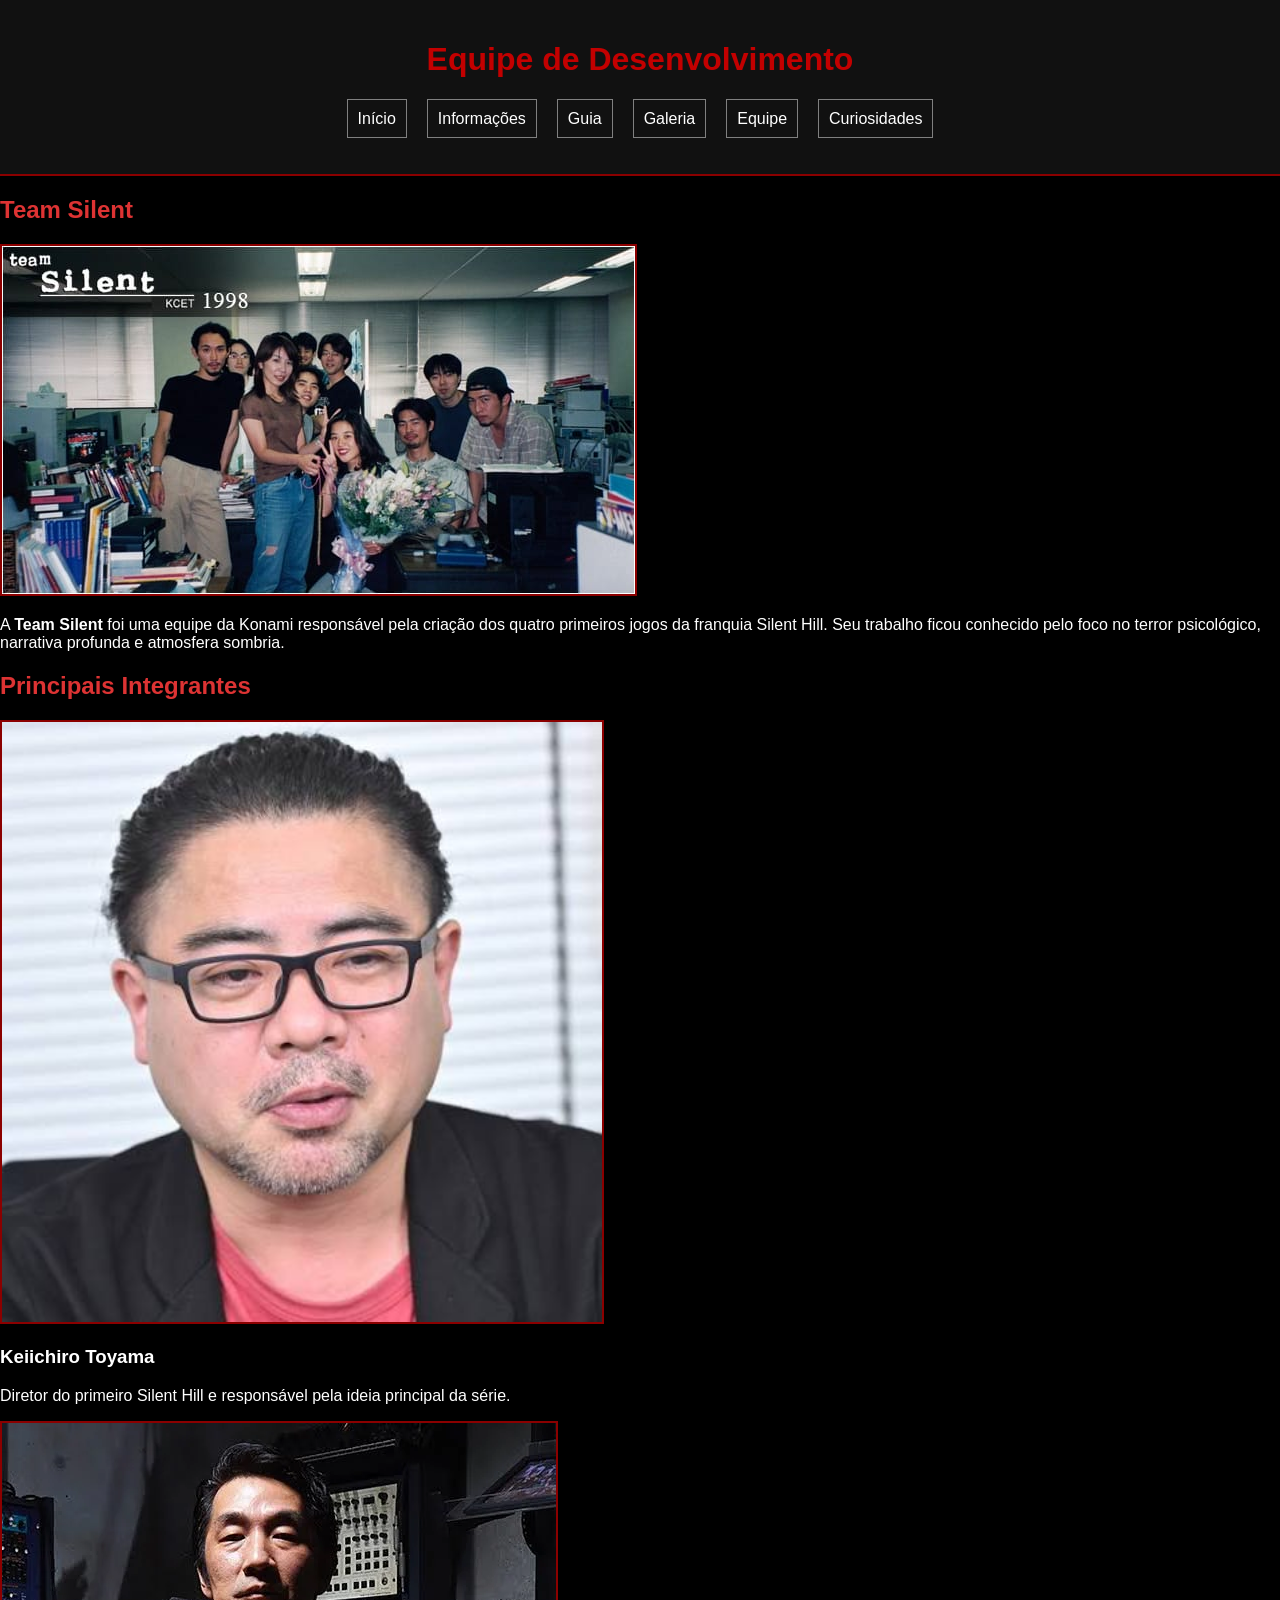
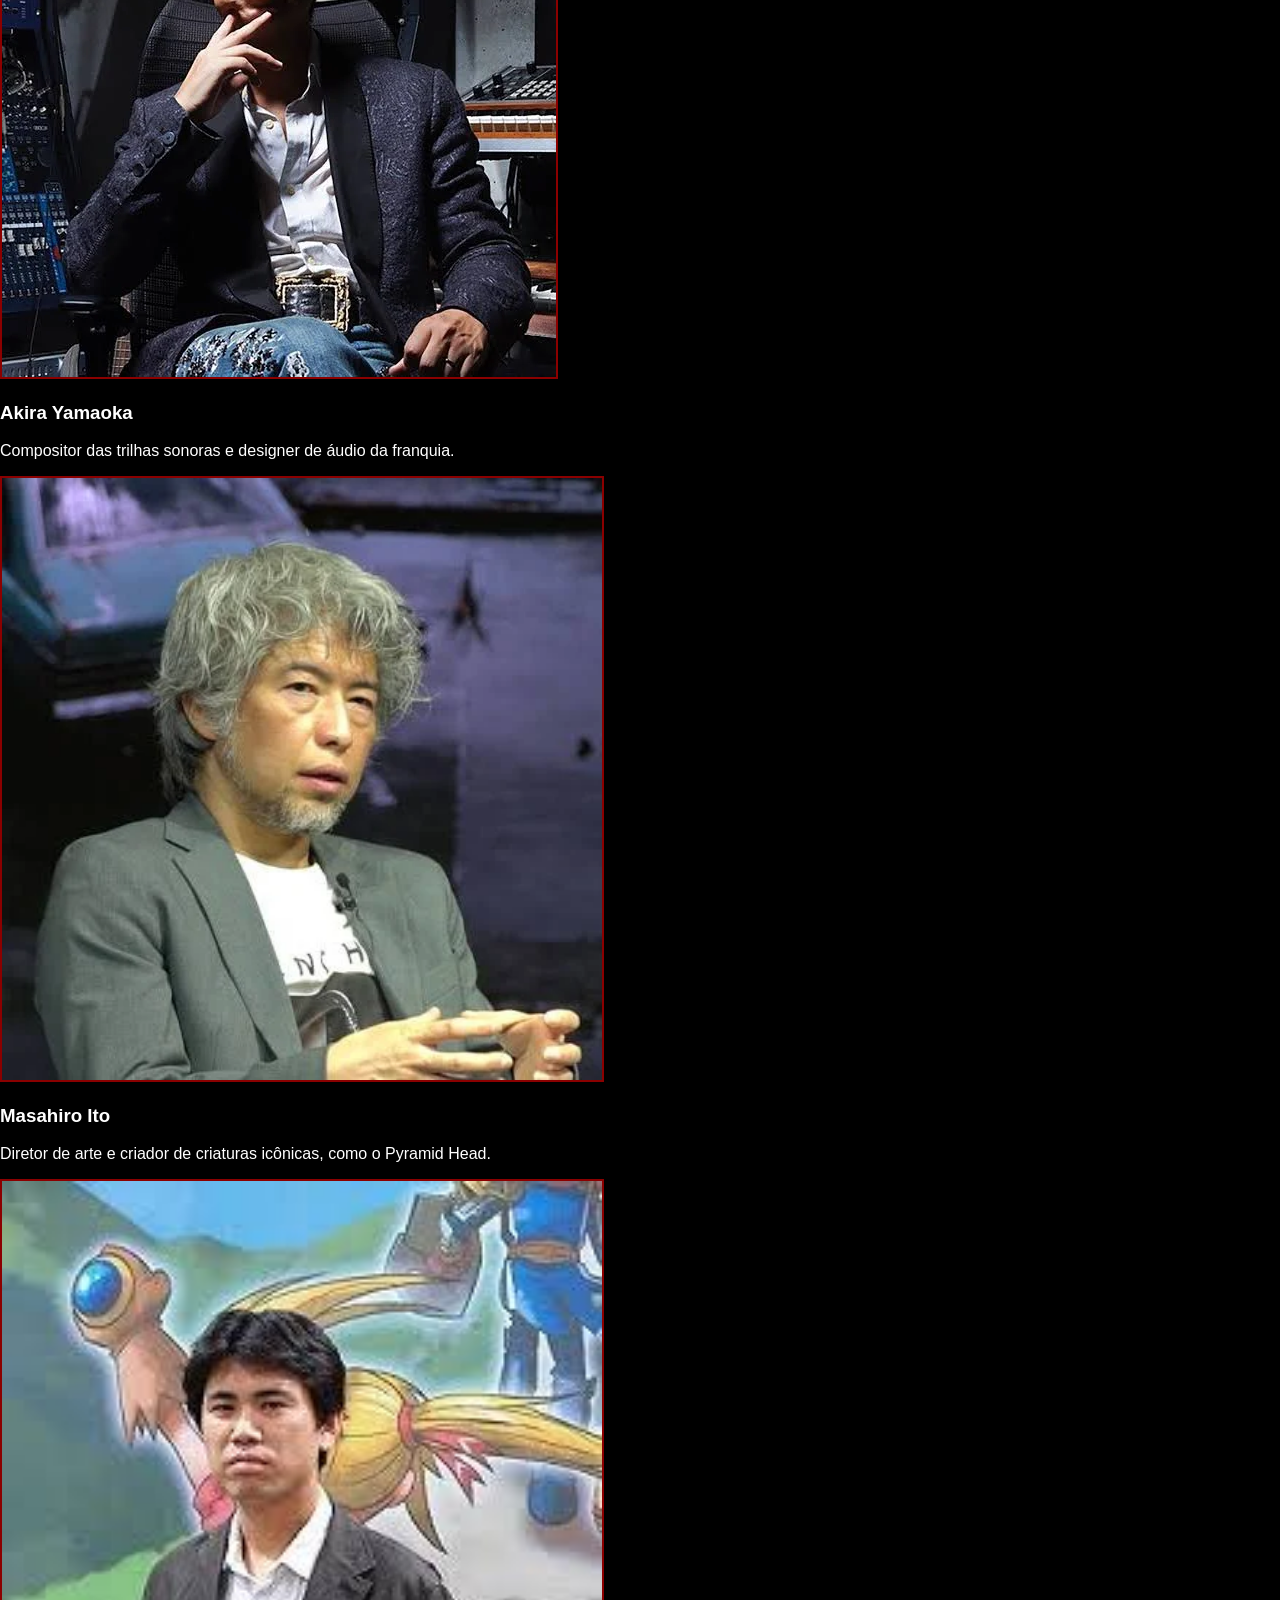
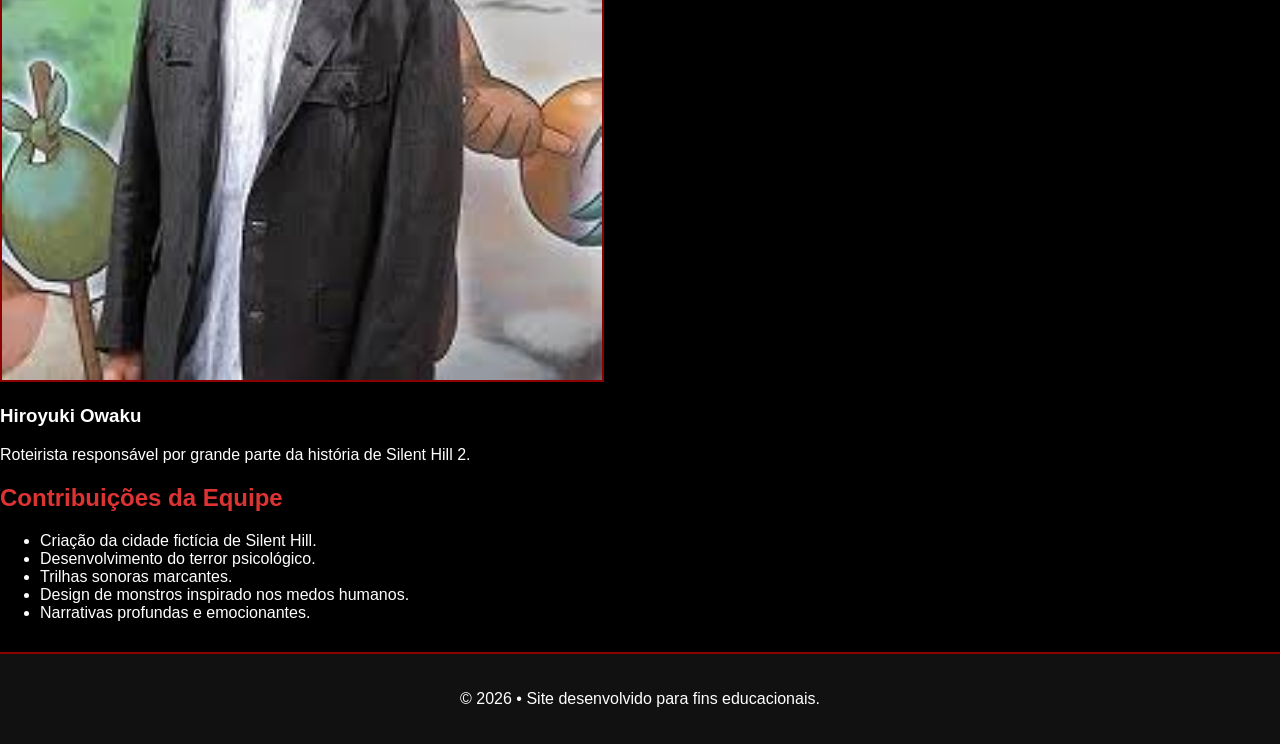
==== equipe.html @ 5420bb75 "Add files via upload" ====
<!DOCTYPE html>
<html lang="pt-BR">

<head>

    <meta charset="UTF-8">
    <meta name="viewport" content="width=device-width, initial-scale=1.0">

    <title>Equipe de Desenvolvimento | Silent Hill</title>

    <link rel="stylesheet" href="guia.css">

</head>

<body>

<header>

    <h1>Equipe de Desenvolvimento</h1>

    <nav>

        <ul class="menu">

            <li><a href="index.html">Início</a></li>
            <li><a href="informacoes.html">Informações</a></li>
            <li><a href="guia.html">Guia</a></li>
            <li><a href="galeria.html">Galeria</a></li>
            <li><a href="equipe.html">Equipe</a></li>
            <li><a href="curiosidades.html">Curiosidades</a></li>

        </ul>

    </nav>

</header>

<main>

<section id="team">

<h2>Team Silent</h2>

<img src="equipe.jpeg" alt="Equipe Team Silent">

<p>

A <strong>Team Silent</strong> foi uma equipe da <span>Konami</span> responsável pela criação
dos quatro primeiros jogos da franquia Silent Hill. Seu trabalho ficou conhecido pelo foco
no terror psicológico, narrativa profunda e atmosfera sombria.

</p>

</section>

<section class="membros">

<h2>Principais Integrantes</h2>

<div class="card">

<img style="width: 600px;" src="Keiichiro-toyama.jfif" alt="Keiichiro Toyama">

<h3>Keiichiro Toyama</h3>

<p>

Diretor do primeiro Silent Hill e responsável pela ideia principal da série.

</p>

</div>

<div class="card">

<img src="Akira Yamaoka.webp" alt="Akira Yamaoka">

<h3>Akira Yamaoka</h3>

<p>

Compositor das trilhas sonoras e designer de áudio da franquia.

</p>

</div>

<div class="card">

<img style="width: 600px;" src="Masahiro-Ito.webp" alt="Masahiro Ito">

<h3>Masahiro Ito</h3>

<p>

Diretor de arte e criador de criaturas icônicas, como o Pyramid Head.

</p>

</div>

<div class="card">

<img style="width: 600px;" src="Hiroyuki-Owaku.jfif" alt="Hiroyuki Owaku">

<h3>Hiroyuki Owaku</h3>

<p>

Roteirista responsável por grande parte da história de Silent Hill 2.

</p>

</div>

</section>

<section class="contribuicoes">

<h2>Contribuições da Equipe</h2>

<ul>

<li>Criação da cidade fictícia de Silent Hill.</li>

<li>Desenvolvimento do terror psicológico.</li>

<li>Trilhas sonoras marcantes.</li>

<li>Design de monstros inspirado nos medos humanos.</li>

<li>Narrativas profundas e emocionantes.</li>

</ul>

</section>

</main>

<footer>

<p>

© 2026 • Site desenvolvido para fins educacionais.

</p>

</footer>

</body>

</html>
---- guia.css ----
body{

background:black;

color:white;

margin:0;

font-family:Verdana, Geneva, Tahoma, sans-serif;

}

header{

background:#111;

padding:20px;

border-bottom:2px solid darkred;

}

h1{

text-align:center;

color:#c30000;

}

h2{

color:#d33;

}


.menu{

display:flex;

justify-content:center;

list-style:none;

padding:0;

}

.menu li{

margin:10px;

}

.menu li a{

color:white;

text-decoration:none;

padding:10px;

border:1px solid gray;

}

.menu li a:hover{

background:white;

color:red;

}


#guia{

padding:30px;

margin:20px;

border:2px solid gray;

}


.criaturas{

margin:20px;

padding:20px;

border:2px solid #555;

}

.curiosidades{

margin:20px;

padding:20px;

border:2px solid #555;

}


.galeria{

display:flex;

flex-wrap:wrap;

justify-content:center;

gap:20px;

padding:20px;

}

.foto{

width:300px;

border:2px solid gray;

padding:10px;

text-align:center;

background:#181818;

}

.foto img{

width:100%;

height:180px;

object-fit:cover;

}


img[alt]{

border:2px solid darkred;

}


.galeria p{

color:#ddd;

}

/* Filho direto */

.criaturas > ul{

color:#ffcccc;

}


h2 + p{

font-style:italic;

}


h2 ~ ol{

color:#dddddd;

}

footer{

padding:20px;

margin-top:30px;

text-align:center;

background:#111;

border-top:2px solid darkred;

}
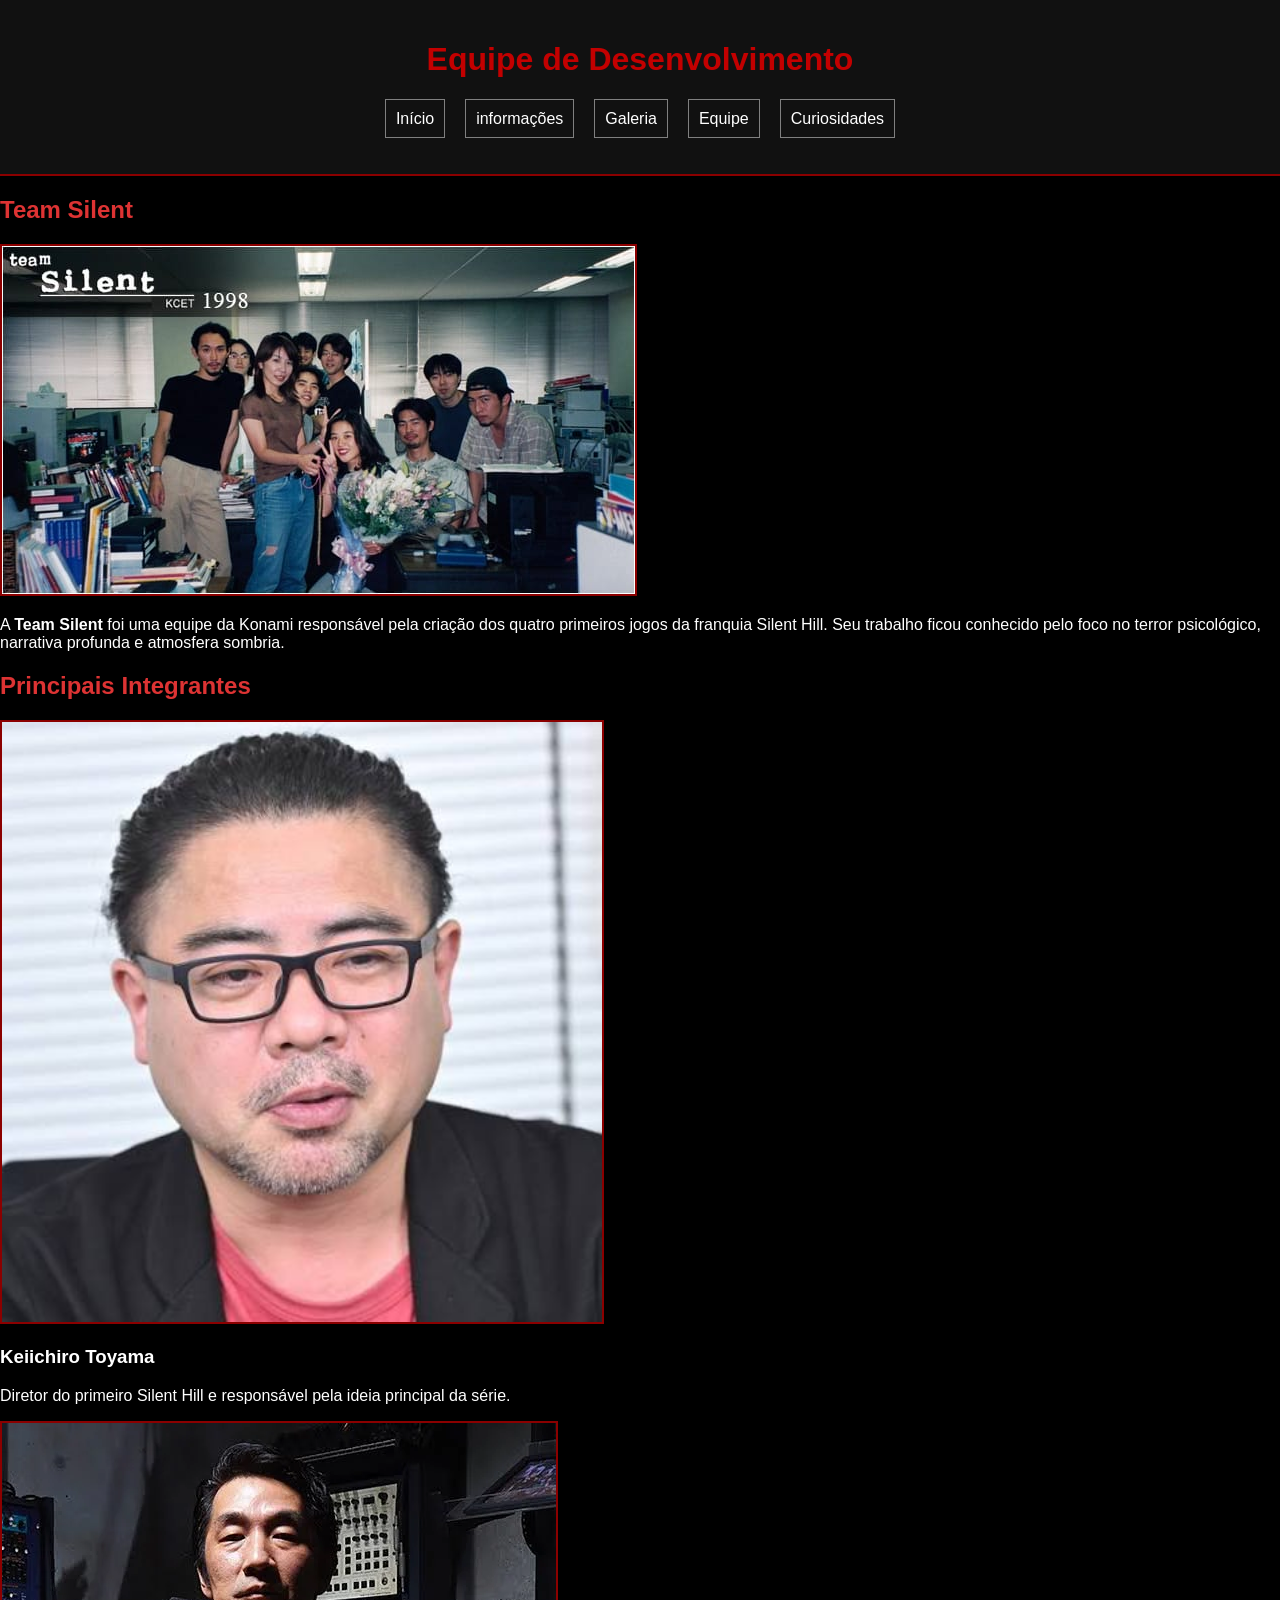
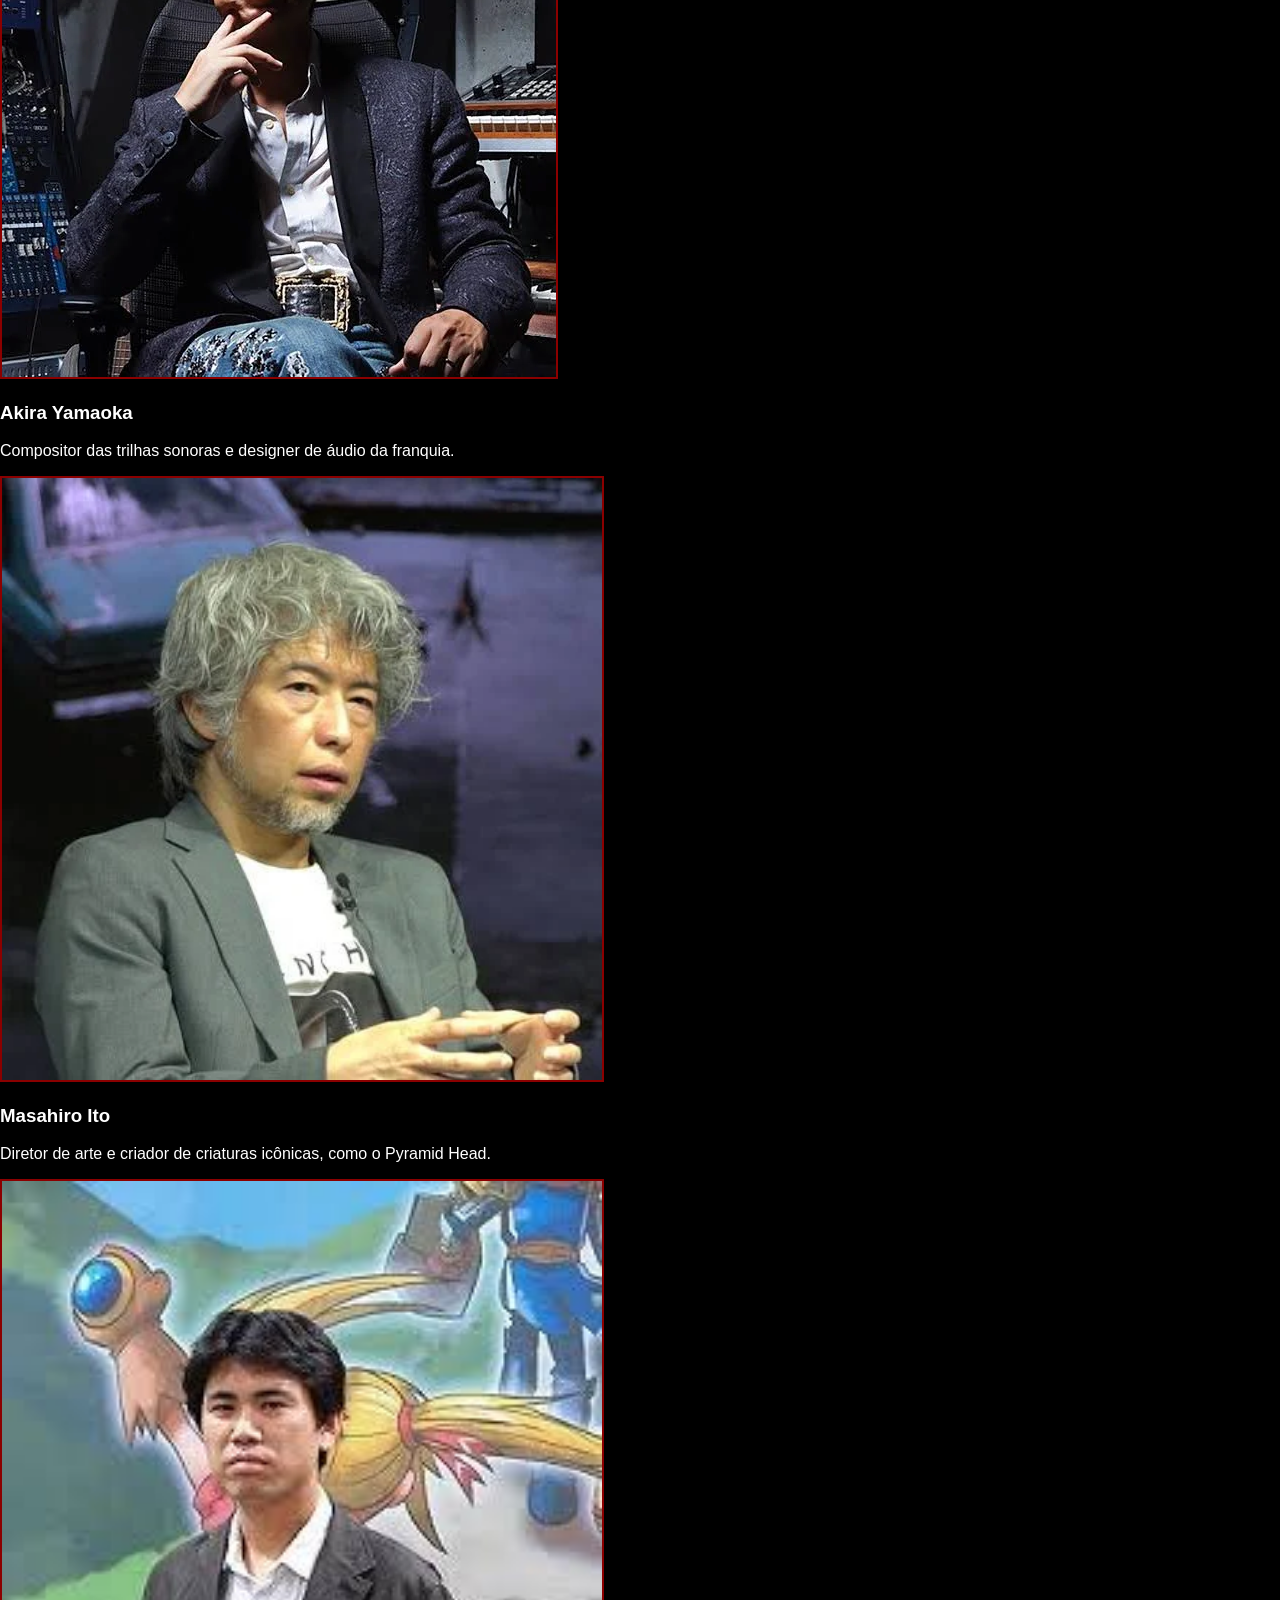
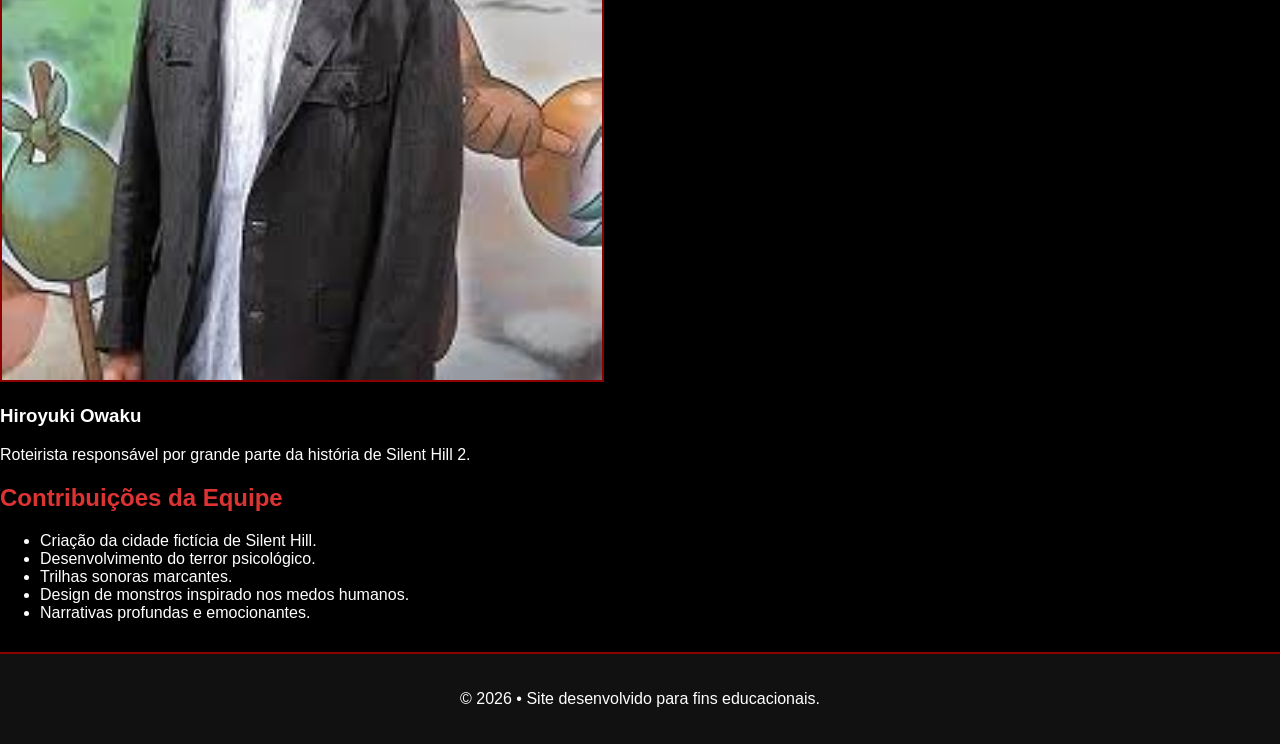
==== commit 1dcd1aba: "Update equipe.html" ====
--- a/equipe.html
+++ b/equipe.html
@@ -22,12 +22,11 @@
 
         <ul class="menu">
 
-            <li><a href="index.html">Início</a></li>
-            <li><a href="informacoes.html">Informações</a></li>
-            <li><a href="guia.html">Guia</a></li>
+            <li><a href="Introducao.html">Início</a></li>
+            <li><a href="index.html">informações</a></li>
             <li><a href="galeria.html">Galeria</a></li>
             <li><a href="equipe.html">Equipe</a></li>
-            <li><a href="curiosidades.html">Curiosidades</a></li>
+            <li><a href="Curiosidades.html">Curiosidades</a></li>
 
         </ul>
 
@@ -149,4 +148,4 @@
 
 </body>
 
-</html>+</html>
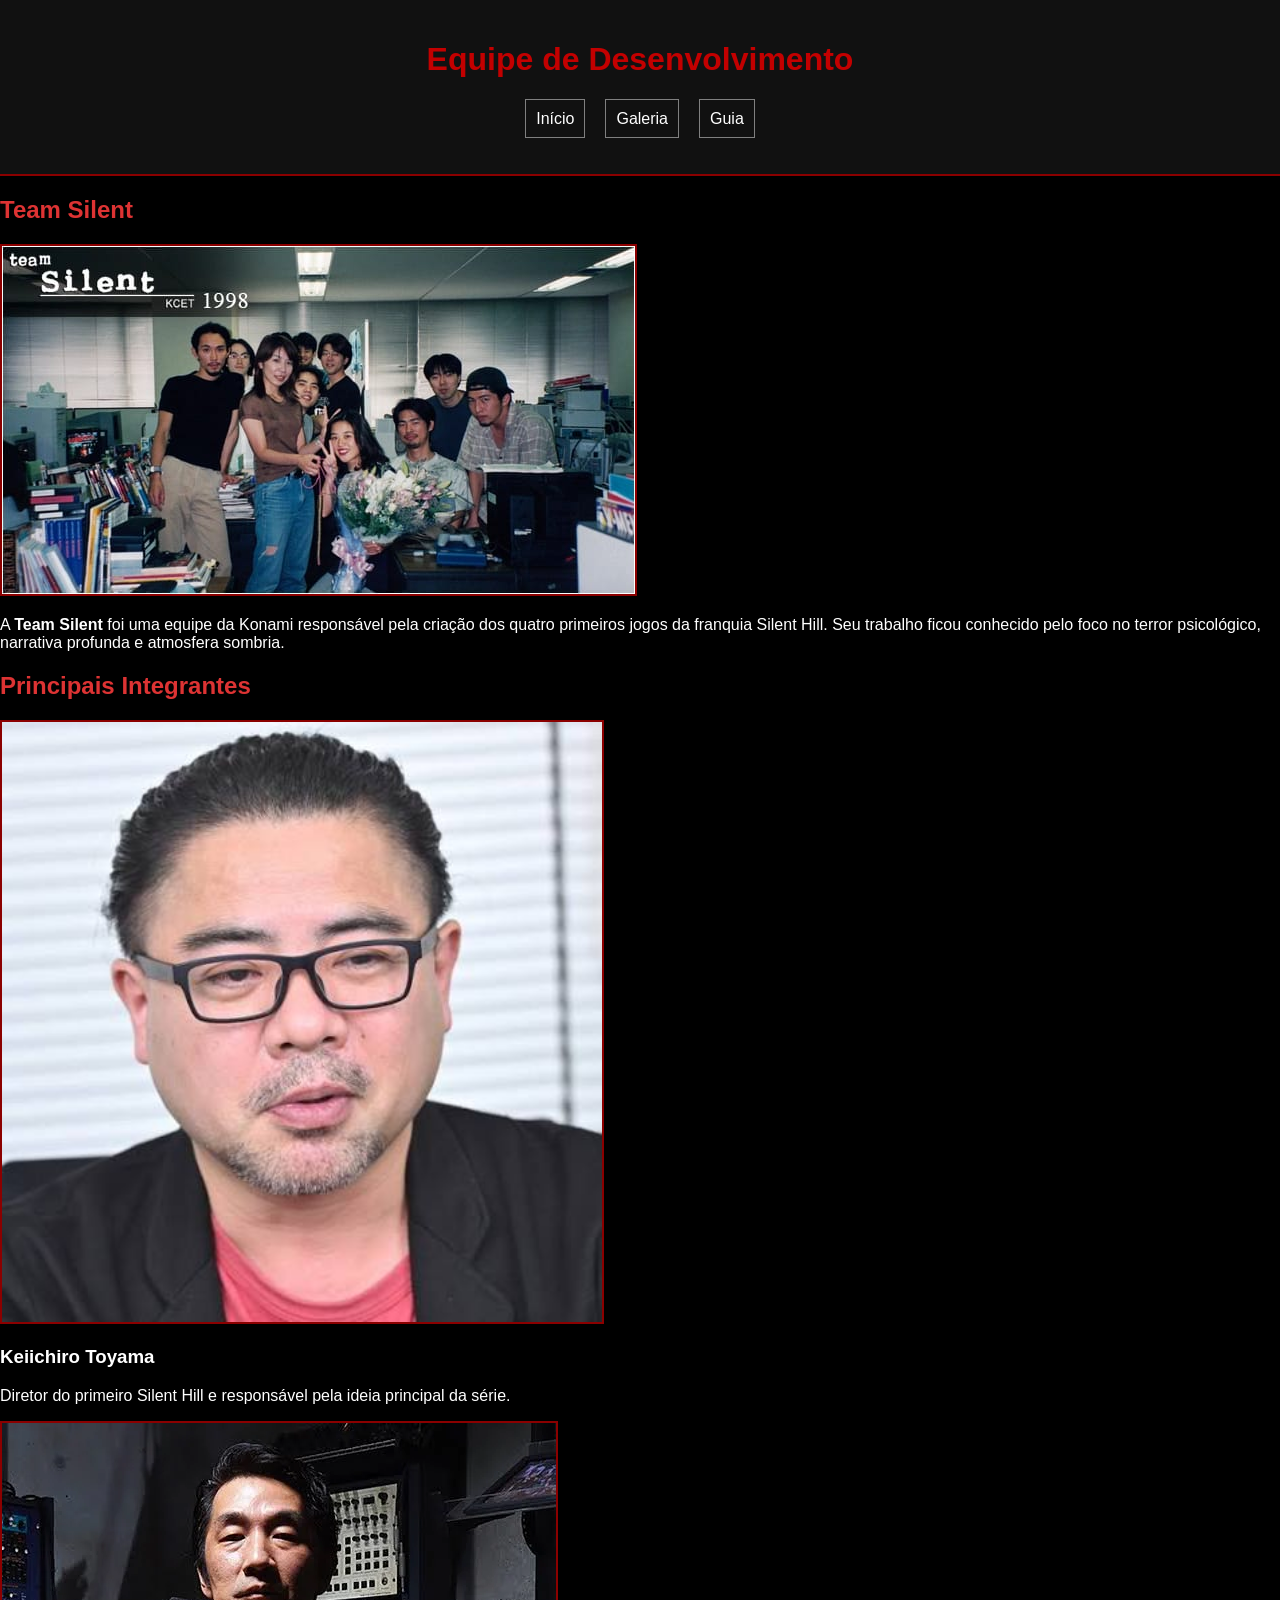
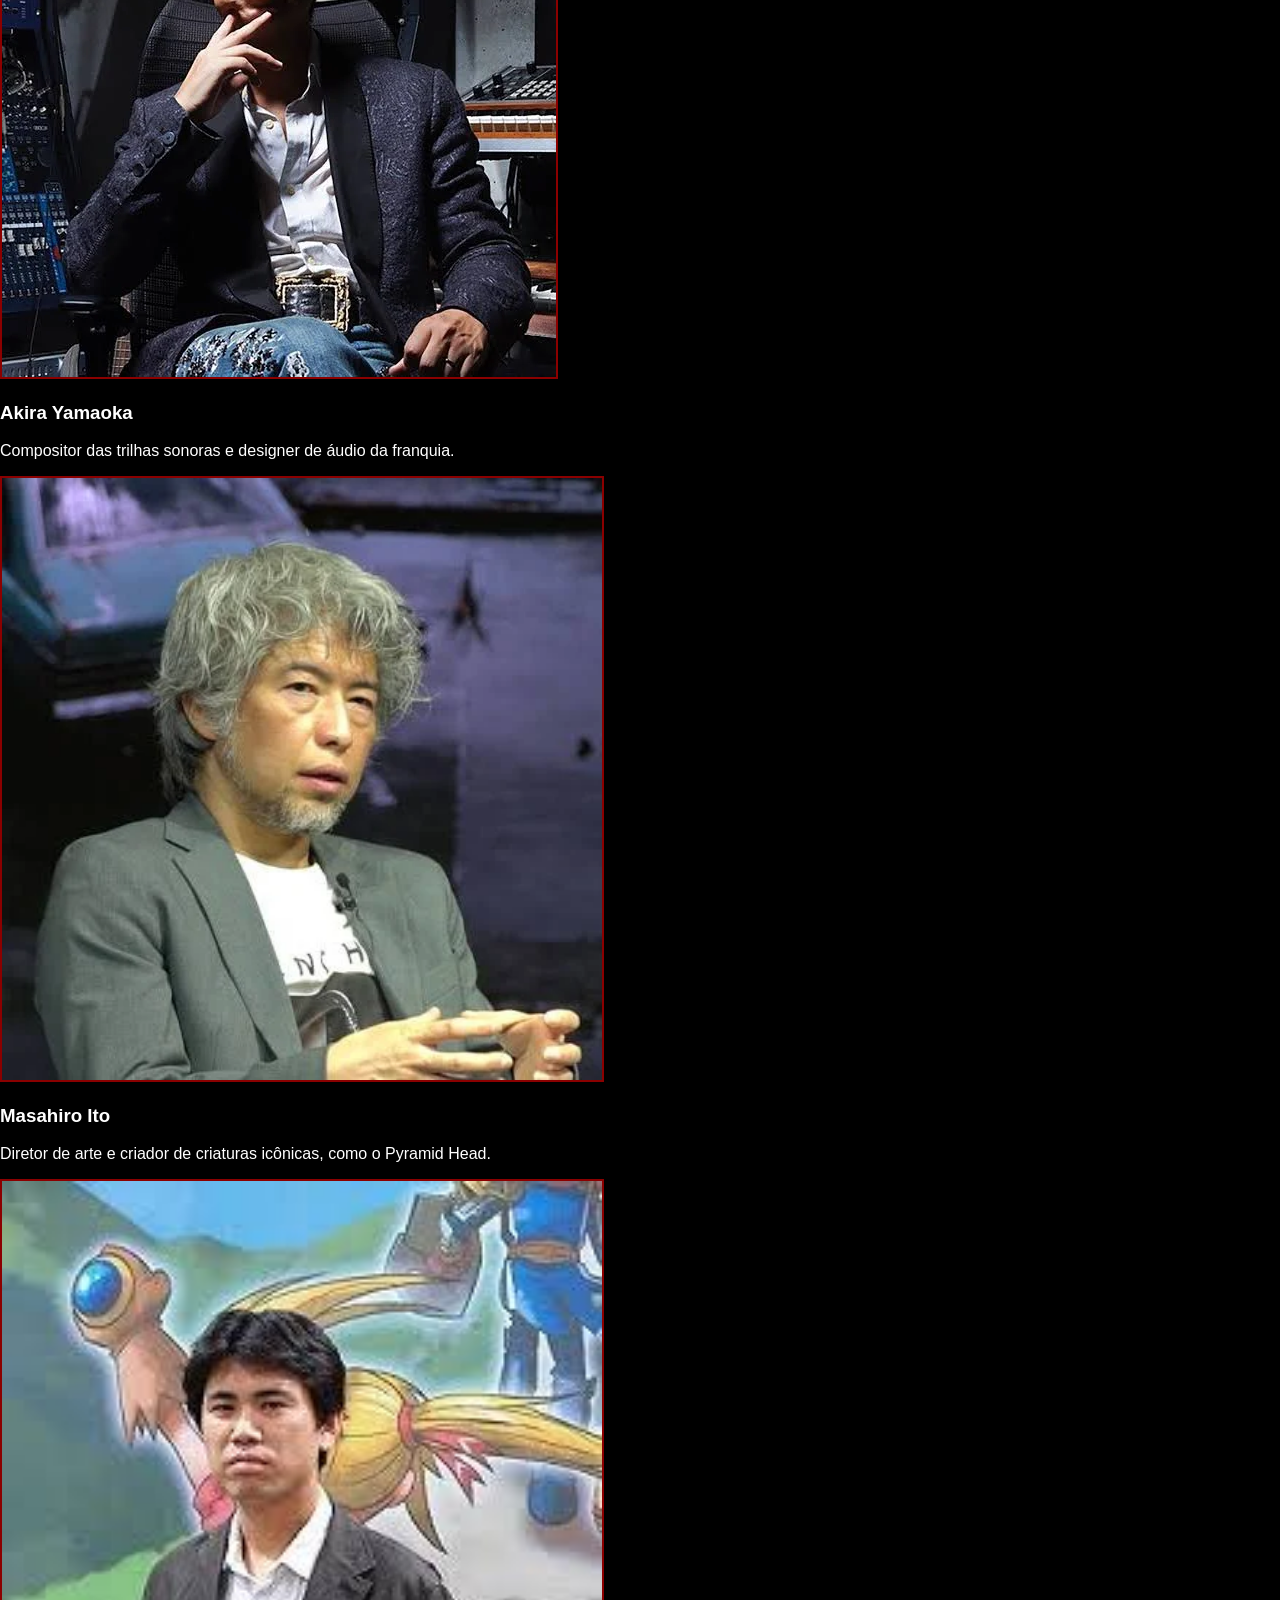
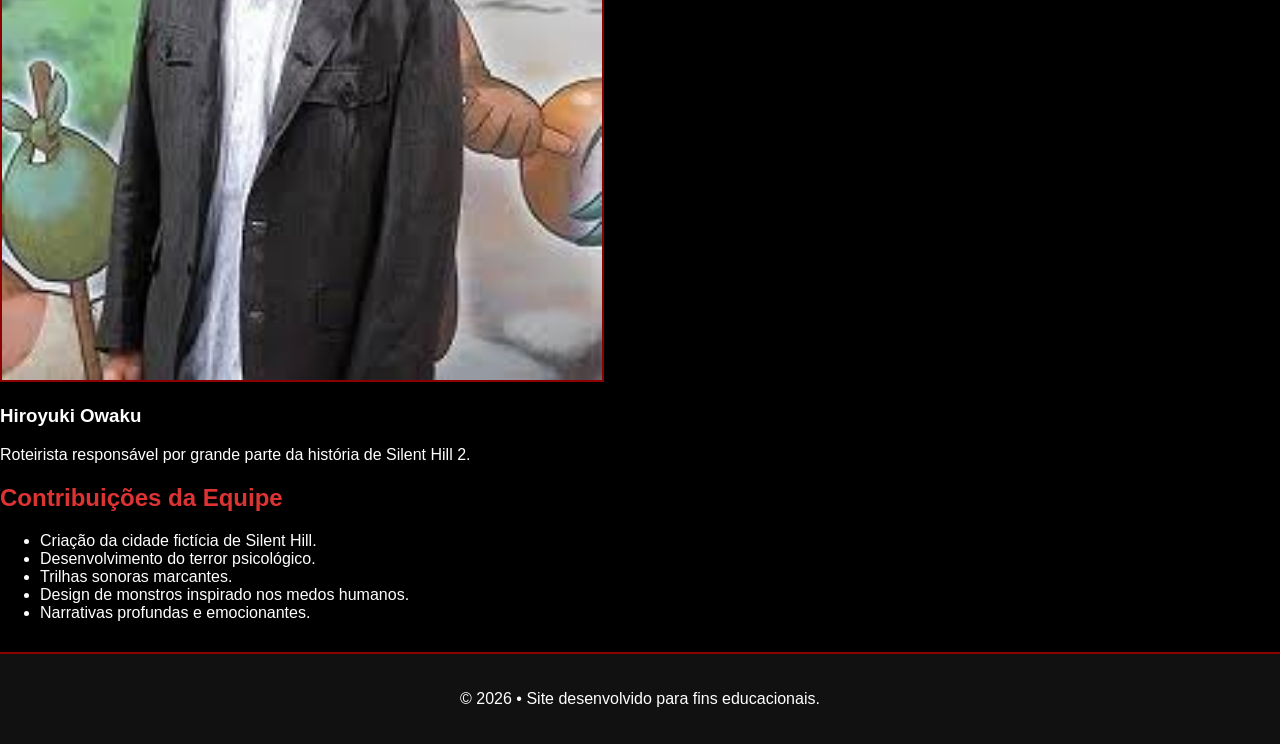
==== commit 68997a2b: "Update equipe.html" ====
--- a/equipe.html
+++ b/equipe.html
@@ -23,10 +23,9 @@
         <ul class="menu">
 
             <li><a href="Introducao.html">Início</a></li>
-            <li><a href="index.html">informações</a></li>
             <li><a href="galeria.html">Galeria</a></li>
-            <li><a href="equipe.html">Equipe</a></li>
-            <li><a href="Curiosidades.html">Curiosidades</a></li>
+            <li><a href="guia.html">Guia</a></li>
+            
 
         </ul>
 
